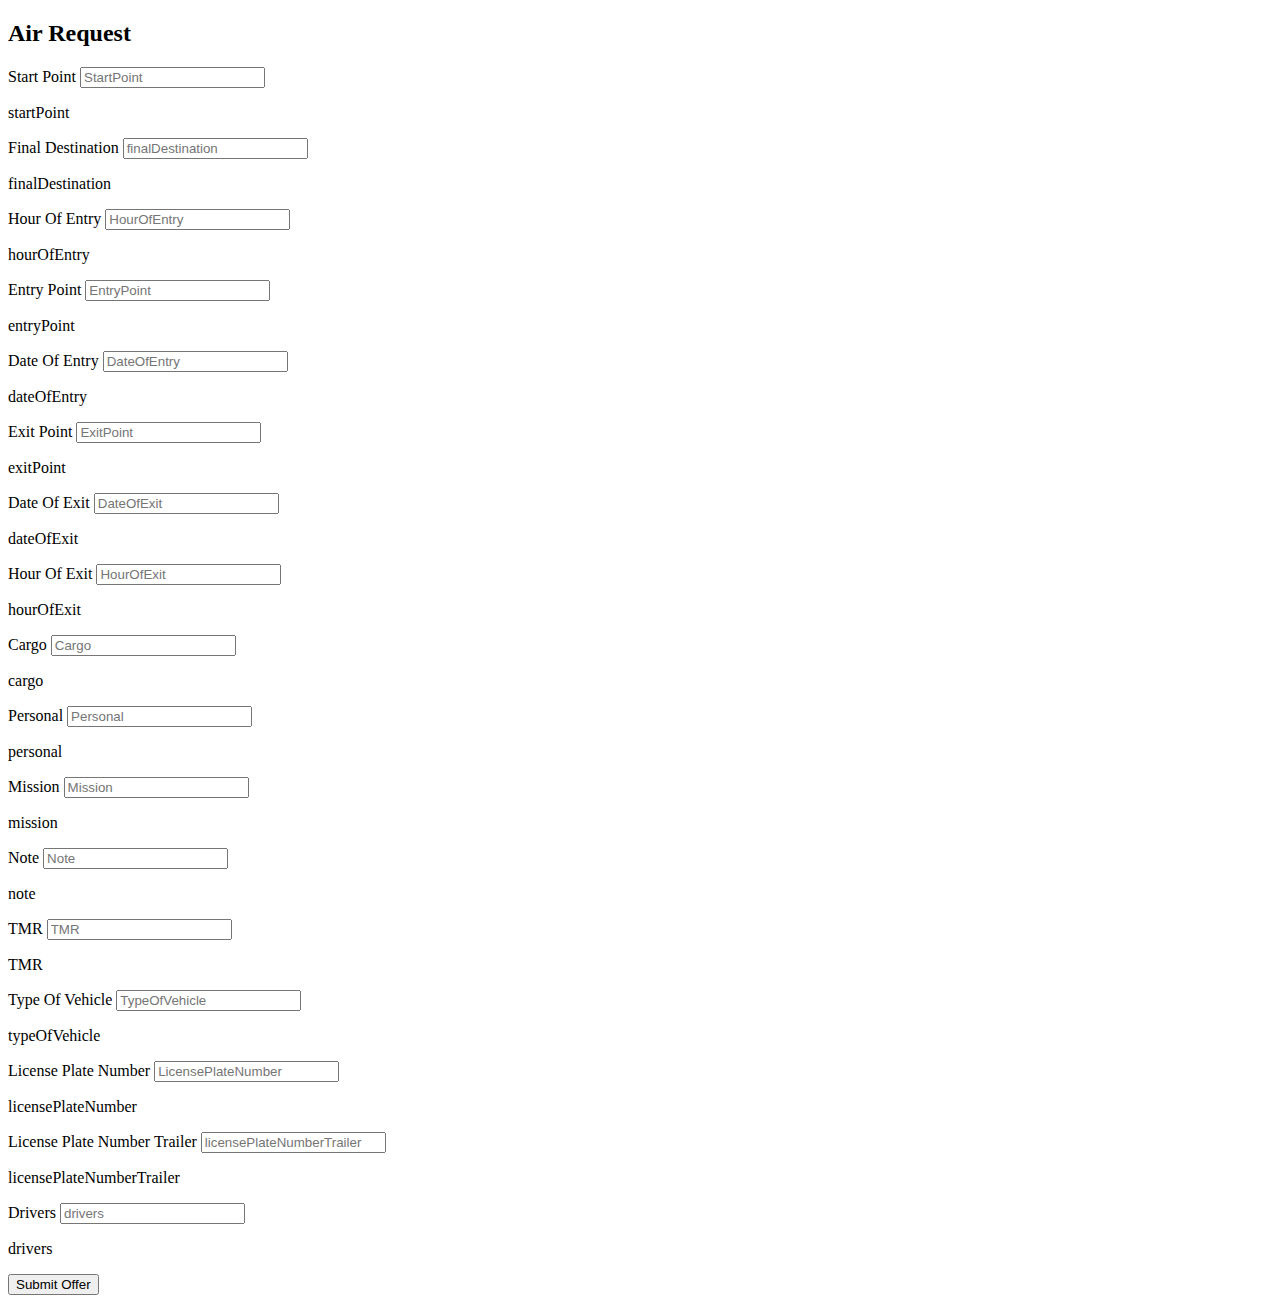
==== src/main/resources/templates/request-air.html @ d59fe465 "Land transport writing to DB" ====
<!DOCTYPE html>
<html lang="en" xmlns:th="http://www.thymeleaf.org">

<head>
    <span th:replace="~{fragments/head::head}"></span>
</head>

<body>

<div>
    <nav th:replace="~{fragments/navigation::navigation}"></nav>
</div>
<div class="container">

    <h2 class="text-center text-white">Air Request</h2>

    <form th:method="POST"
          th:action="@{/request/add-land}"
          th:object="${LandTransportRequestDTO}"
          class="main-form mx-auto col-md-8 d-flex flex-column justify-content-center">
        <div class="row">
            <label for="startPoint" class="text-white font-weight-bold">Start Point</label>
            <input id="startPoint" name="startPoint" th:field="*{startPoint}" th:errorclass="is-invalid"
                   type="text" min="2" max="20"
                   class="form-control"
                   placeholder="StartPoint"/>
            <p th:if="${#fields.hasErrors('startPoint')}"
               class="errors alert alert-danger">
                startPoint
            </p>
        </div>
        <div class="row">
            <label for="finalDestination" class="text-white font-weight-bold">Final Destination</label>
            <input id="finalDestination" name="finalDestination" th:field="*{finalDestination}"
                   th:errorclass="is-invalid"
                   type="text" min="2" max="20"
                   class="form-control"
                   placeholder="finalDestination"/>
            <p th:if="${#fields.hasErrors('finalDestination')}"
               class="errors alert alert-danger">
                finalDestination
            </p>
        </div>
        <div class="row">
            <label for="hourOfEntry" class="text-white font-weight-bold">Hour Of Entry</label>
            <input id="hourOfEntry" name="hourOfEntry" th:field="*{hourOfEntry}" th:errorclass="is-invalid"
                   type="text" min="2" max="20"
                   class="form-control"
                   placeholder="HourOfEntry"/>
            <p th:if="${#fields.hasErrors('hourOfEntry')}"
               class="errors alert alert-danger">
                hourOfEntry
            </p>
        </div>
        <div class="row">
            <label for="entryPoint" class="text-white font-weight-bold">Entry Point</label>
            <input id="entryPoint" name="entryPoint" th:field="*{entryPoint}" th:errorclass="is-invalid"
                   type="text" min="2" max="20"
                   class="form-control"
                   placeholder="EntryPoint"/>
            <p th:if="${#fields.hasErrors('entryPoint')}"
               class="errors alert alert-danger">
                entryPoint
            </p>
        </div>
        <div class="row">
            <label for="dateOfEntry" class="text-white font-weight-bold">Date Of Entry</label>
            <input id="dateOfEntry" name="dateOfEntry" th:field="*{dateOfEntry}" th:errorclass="is-invalid"
                   type="text" min="2" max="20"
                   class="form-control"
                   placeholder="DateOfEntry"/>
            <p th:if="${#fields.hasErrors('dateOfEntry')}"
               class="errors alert alert-danger">
                dateOfEntry
            </p>
        </div>
        <div class="row">
            <label for="exitPoint" class="text-white font-weight-bold">Exit Point</label>
            <input id="exitPoint" name="exitPoint" th:field="*{exitPoint}" th:errorclass="is-invalid"
                   type="text" min="2" max="20"
                   class="form-control"
                   placeholder="ExitPoint"/>
            <p th:if="${#fields.hasErrors('exitPoint')}"
               class="errors alert alert-danger">
                exitPoint
            </p>
        </div>
        <div class="row">
            <label for="dateOfExit" class="text-white font-weight-bold">Date Of Exit</label>
            <input id="dateOfExit" name="dateOfExit" th:field="*{dateOfExit}" th:errorclass="is-invalid"
                   type="text" min="2" max="20"
                   class="form-control"
                   placeholder="DateOfExit"/>
            <p th:if="${#fields.hasErrors('dateOfExit')}"
               class="errors alert alert-danger">
                dateOfExit
            </p>
        </div>
        <div class="row">
            <label for="hourOfExit" class="text-white font-weight-bold">Hour Of Exit</label>
            <input id="hourOfExit" name="hourOfExit" th:field="*{hourOfExit}" th:errorclass="is-invalid"
                   type="text" min="2" max="20"
                   class="form-control"
                   placeholder="HourOfExit"/>
            <p th:if="${#fields.hasErrors('hourOfExit')}"
               class="errors alert alert-danger">
                hourOfExit
            </p>
        </div>
        <div class="row">
            <label for="cargo" class="text-white font-weight-bold">Cargo</label>
            <input id="cargo" name="cargo" th:field="*{cargo}" th:errorclass="is-invalid"
                   type="text" min="2" max="20"
                   class="form-control"
                   placeholder="Cargo"/>
            <p th:if="${#fields.hasErrors('cargo')}"
               class="errors alert alert-danger">
                cargo
            </p>
        </div>
        <div class="row">
            <label for="personal" class="text-white font-weight-bold">Personal</label>
            <input id="personal" name="personal" th:field="*{personal}" th:errorclass="is-invalid"
                   type="text" min="2" max="20"
                   class="form-control"
                   placeholder="Personal"/>
            <p th:if="${#fields.hasErrors('personal')}"
               class="errors alert alert-danger">
                personal
            </p>
        </div>
        <div class="row">
            <label for="mission" class="text-white font-weight-bold">Mission</label>
            <input id="mission" name="mission" th:field="*{mission}" th:errorclass="is-invalid"
                   type="text" min="2" max="20"
                   class="form-control"
                   placeholder="Mission"/>
            <p th:if="${#fields.hasErrors('mission')}"
               class="errors alert alert-danger">
                mission
            </p>
        </div>
        <div class="row">
            <label for="note" class="text-white font-weight-bold">Note</label>
            <input id="note" name="note" th:field="*{note}" th:errorclass="is-invalid"
                   type="text" min="2" max="20"
                   class="form-control"
                   placeholder="Note"/>
            <p th:if="${#fields.hasErrors('note')}"
               class="errors alert alert-danger">
                note
            </p>
        </div>
        <div class="row">
            <label for="TMR" class="text-white font-weight-bold">TMR</label>
            <input id="TMR" name="TMR" th:field="*{TMR}" th:errorclass="is-invalid"
                   type="text" min="2" max="20"
                   class="form-control"
                   placeholder="TMR"/>
            <p th:if="${#fields.hasErrors('TMR')}"
               class="errors alert alert-danger">
                TMR
            </p>
        </div>
        <div class="row">
            <label for="typeOfVehicle" class="text-white font-weight-bold">Type Of Vehicle</label>
            <input id="typeOfVehicle" name="typeOfVehicle" th:field="*{typeOfVehicle}" th:errorclass="is-invalid"
                   type="text" min="2" max="20"
                   class="form-control"
                   placeholder="TypeOfVehicle"/>
            <p th:if="${#fields.hasErrors('typeOfVehicle')}"
               class="errors alert alert-danger">
                typeOfVehicle
            </p>
        </div>
        <div class="row">
            <label for="licensePlateNumber" class="text-white font-weight-bold">License Plate Number</label>
            <input id="licensePlateNumber" name="licensePlateNumber" th:field="*{licensePlateNumber}"
                   th:errorclass="is-invalid"
                   type="text" min="2" max="20"
                   class="form-control"
                   placeholder="LicensePlateNumber"/>
            <p th:if="${#fields.hasErrors('licensePlateNumber')}"
               class="errors alert alert-danger">
                licensePlateNumber
            </p>
        </div>
        <div class="row">
            <label for="licensePlateNumberTrailer" class="text-white font-weight-bold">License Plate Number
                Trailer</label>
            <input id="licensePlateNumberTrailer" name="licensePlateNumberTrailer"
                   th:field="*{licensePlateNumberTrailer}" th:errorclass="is-invalid"
                   type="text" min="2" max="20"
                   class="form-control"
                   placeholder="licensePlateNumberTrailer"/>
            <p th:if="${#fields.hasErrors('licensePlateNumberTrailer')}"
               class="errors alert alert-danger">
                licensePlateNumberTrailer
            </p>
        </div>
        <div class="row">
            <label for="drivers" class="text-white font-weight-bold">Drivers</label>
            <input id="drivers" name="drivers" th:field="*{drivers}" th:errorclass="is-invalid"
                   type="text" min="2" max="20"
                   class="form-control"
                   placeholder="drivers"/>
            <p th:if="${#fields.hasErrors('drivers')}"
               class="errors alert alert-danger">
                drivers
            </p>
        </div>


        <div class="row">
            <div class="col col-md-4">
                <div class="button-holder d-flex">
                    <input type="submit" class="btn btn-info btn-lg" value="Submit Offer"/>
                </div>
            </div>
        </div>
    </form>
</div>

<div>
    <footer></footer>
</div>

</body>
</html>
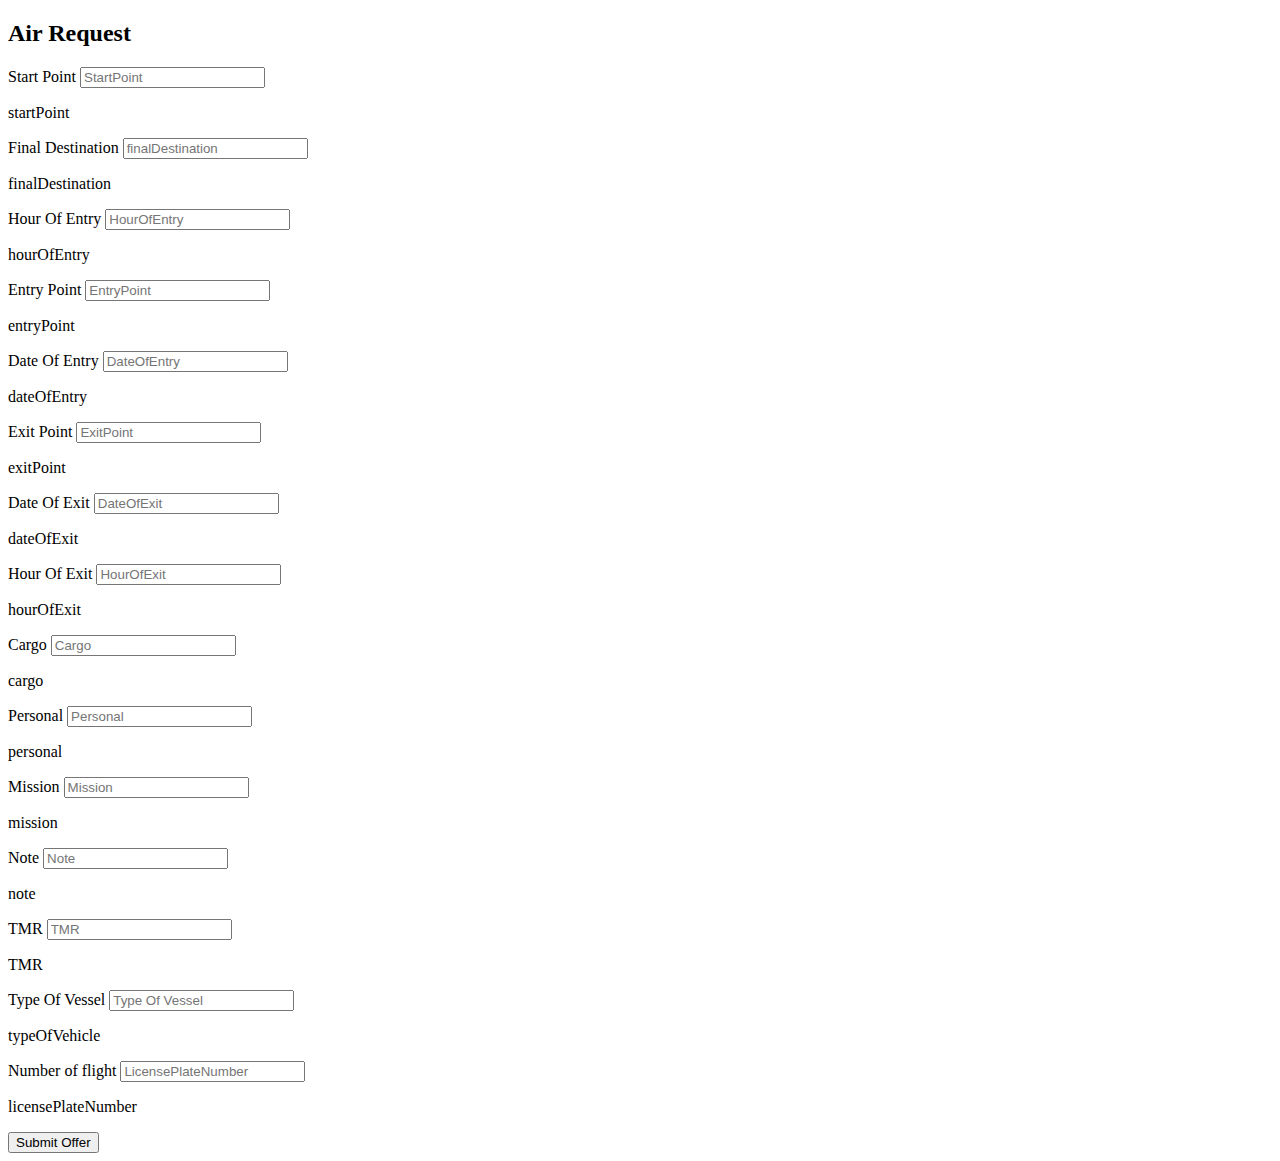
==== commit 4001392f: "Transports writing to DB" ====
--- a/src/main/resources/templates/request-air.html
+++ b/src/main/resources/templates/request-air.html
@@ -15,8 +15,8 @@
     <h2 class="text-center text-white">Air Request</h2>
 
     <form th:method="POST"
-          th:action="@{/request/add-land}"
-          th:object="${LandTransportRequestDTO}"
+          th:action="@{/request/add-air}"
+          th:object="${AirTransportRequestDTO}"
           class="main-form mx-auto col-md-8 d-flex flex-column justify-content-center">
         <div class="row">
             <label for="startPoint" class="text-white font-weight-bold">Start Point</label>
@@ -163,53 +163,28 @@
             </p>
         </div>
         <div class="row">
-            <label for="typeOfVehicle" class="text-white font-weight-bold">Type Of Vehicle</label>
-            <input id="typeOfVehicle" name="typeOfVehicle" th:field="*{typeOfVehicle}" th:errorclass="is-invalid"
-                   type="text" min="2" max="20"
-                   class="form-control"
-                   placeholder="TypeOfVehicle"/>
-            <p th:if="${#fields.hasErrors('typeOfVehicle')}"
+            <label for="planeType" class="text-white font-weight-bold">Type Of Vessel</label>
+            <input id="planeType" name="planeType" th:field="*{planeType}" th:errorclass="is-invalid"
+                   type="text" min="2" max="20"
+                   class="form-control"
+                   placeholder="Type Of Vessel"/>
+            <p th:if="${#fields.hasErrors('planeType')}"
                class="errors alert alert-danger">
                 typeOfVehicle
             </p>
         </div>
         <div class="row">
-            <label for="licensePlateNumber" class="text-white font-weight-bold">License Plate Number</label>
-            <input id="licensePlateNumber" name="licensePlateNumber" th:field="*{licensePlateNumber}"
+            <label for="flightNumber" class="text-white font-weight-bold">Number of flight</label>
+            <input id="flightNumber" name="flightNumber" th:field="*{flightNumber}"
                    th:errorclass="is-invalid"
                    type="text" min="2" max="20"
                    class="form-control"
                    placeholder="LicensePlateNumber"/>
-            <p th:if="${#fields.hasErrors('licensePlateNumber')}"
+            <p th:if="${#fields.hasErrors('flightNumber')}"
                class="errors alert alert-danger">
                 licensePlateNumber
             </p>
         </div>
-        <div class="row">
-            <label for="licensePlateNumberTrailer" class="text-white font-weight-bold">License Plate Number
-                Trailer</label>
-            <input id="licensePlateNumberTrailer" name="licensePlateNumberTrailer"
-                   th:field="*{licensePlateNumberTrailer}" th:errorclass="is-invalid"
-                   type="text" min="2" max="20"
-                   class="form-control"
-                   placeholder="licensePlateNumberTrailer"/>
-            <p th:if="${#fields.hasErrors('licensePlateNumberTrailer')}"
-               class="errors alert alert-danger">
-                licensePlateNumberTrailer
-            </p>
-        </div>
-        <div class="row">
-            <label for="drivers" class="text-white font-weight-bold">Drivers</label>
-            <input id="drivers" name="drivers" th:field="*{drivers}" th:errorclass="is-invalid"
-                   type="text" min="2" max="20"
-                   class="form-control"
-                   placeholder="drivers"/>
-            <p th:if="${#fields.hasErrors('drivers')}"
-               class="errors alert alert-danger">
-                drivers
-            </p>
-        </div>
-
 
         <div class="row">
             <div class="col col-md-4">
